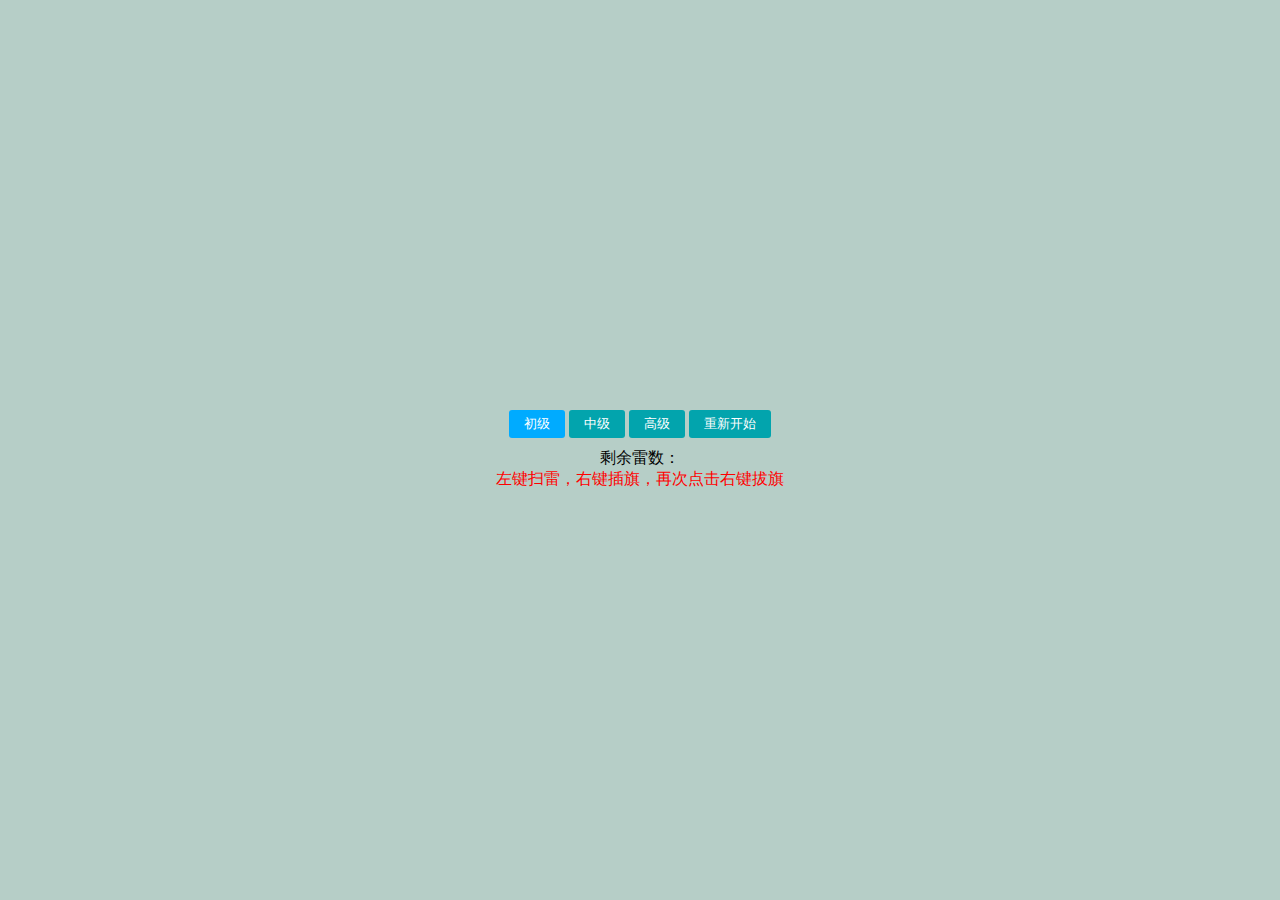
==== index.html @ a440ab10 "Add files via upload" ====
<!DOCTYPE html>
<html lang="en">

<head>
    <meta charset="UTF-8">
    <meta name="viewport" content="width=device-width, initial-scale=1.0">
    <title>扫雷游戏</title>
    <link rel="stylesheet" href="index.css">
</head>

<body>
    <div id="mine">
        <div class="level">
            <button class="active">初级</button>
            <button>中级</button>
            <button>高级</button>
            <button>重新开始</button>
        </div>
        <div class="gameBox">
        </div>
        <div class="info">
            剩余雷数：<span class="mineNum"></span>
            <br>
            <span class="tips">左键扫雷，右键插旗，再次点击右键拔旗</span>
        </div>
    </div>
    <script src="index.js"></script>
</body>

</html>
---- index.css ----
body {
    width: 100vw;
    height: 100vh;
    display: flex;
    align-items: center;
    justify-content: center;
    margin: 0;
    background-color: rgb(182, 206, 199);
}
#mine {
    margin: 50px auto;

}

.level {
    text-align: center;
    margin-bottom: 10px;
}

.level button {
    padding: 5px 15px;
    background-color: #02a4ad;
    border: none;
    color: #fff;
    border-radius: 3px;
    outline: none;
    cursor: pointer;
}

.level button.active {
    background-color: #00abff;
}

table {
    border-spacing: 1px;
    background-color: #929196;
    margin: 0 auto;
}

td {
    padding: 0;
    width: 20px;
    height: 20px;
    background-color: #ccc;
    border: 2px solid;
    border-color: #fff #a1a1a1 #a1a1a1 #fff;
    text-align: center;
    line-height: 20px;
    font-weight: bold;

}

.tips {
    color: red;
    font-size: 16px;
}

.mine {
    background: #d9d9d9 url(mine.jpg) no-repeat center;
    background-size: cover;
}

.flag {
    background: #ccc url(flag.jpg) no-repeat center;
    background-size: cover;
}

.info {
    margin-top: 10px;
    text-align: center;
}
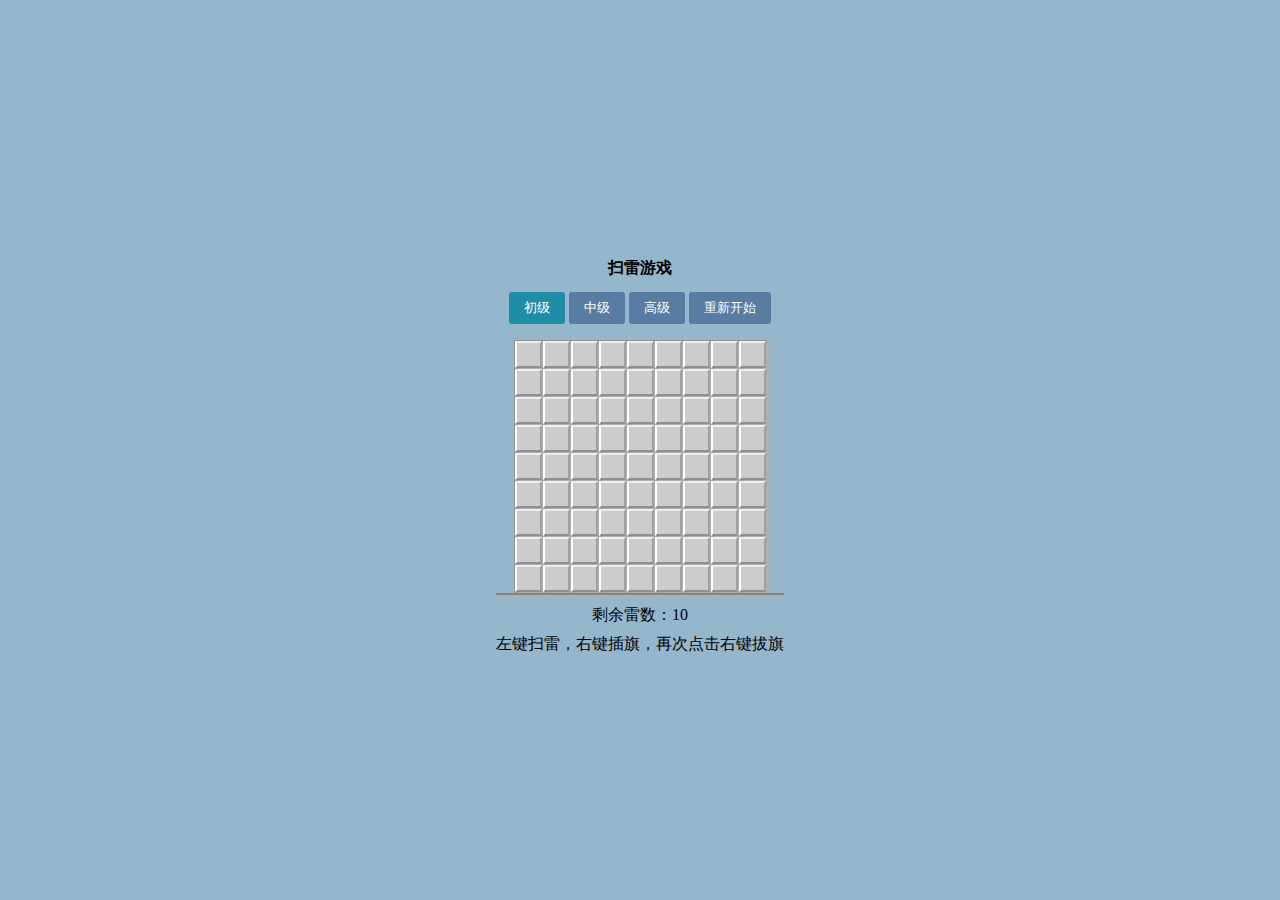
==== commit afc062a2: "Add files via upload" ====
--- a/index.html
+++ b/index.html
@@ -9,22 +9,41 @@
 </head>
 
 <body>
-    <div id="mine">
-        <div class="level">
+    <center>
+
+        <div style="margin-top:0.8em;">
+            <b><span>扫雷游戏</span></b>
+        </div>
+
+        <div class="level" style="margin-top:0.8em;">
             <button class="active">初级</button>
             <button>中级</button>
             <button>高级</button>
             <button>重新开始</button>
         </div>
+        <table style="margin-top:1em;border-radius:6px;"></table>
+
         <div class="gameBox">
         </div>
+        <div class="game-pane">
+            <table id=body>
+
+
+            </table>
+        </div>
+
+
         <div class="info">
             剩余雷数：<span class="mineNum"></span>
             <br>
-            <span class="tips">左键扫雷，右键插旗，再次点击右键拔旗</span>
+            <table style="margin-top:0.5em;border-radius:6px;"></table>
+            <span > 左键扫雷，右键插旗，再次点击右键拔旗</span>
+        
         </div>
+
     </div>
     <script src="index.js"></script>
+    </center>
 </body>
 
 </html>
--- a/index.css
+++ b/index.css
@@ -6,7 +6,7 @@
     align-items: center;
     justify-content: center;
     margin: 0;
-    background-color: rgb(182, 206, 199);
+    background-color: rgb(149, 183, 204);
 }
 #mine {
     margin: 50px auto;
@@ -15,12 +15,12 @@
 
 .level {
     text-align: center;
-    margin-bottom: 10px;
+    margin-bottom: 12px;
 }
 
 .level button {
-    padding: 5px 15px;
-    background-color: #02a4ad;
+    padding: 7px 15px;
+    background-color: #597ca3;
     border: none;
     color: #fff;
     border-radius: 3px;
@@ -29,32 +29,38 @@
 }
 
 .level button.active {
-    background-color: #00abff;
+    background-color: #208da8;
 }
 
 table {
     border-spacing: 1px;
     background-color: #929196;
     margin: 0 auto;
+    box-shadow: 2px 2px 2px rgb(179, 176, 176);
+
 }
 
 td {
     padding: 0;
-    width: 20px;
-    height: 20px;
+    width: 23px;
+    height: 23px;
     background-color: #ccc;
     border: 2px solid;
-    border-color: #fff #a1a1a1 #a1a1a1 #fff;
+    border-color: rgb(243, 234, 234) #a1a1a1 #918e8e #fff;
     text-align: center;
     line-height: 20px;
     font-weight: bold;
+    box-shadow: 2px 2px 2px rgb(179, 176, 176);
 
 }
+.game-pane {
+    border-style: solid;
+    border-width: 1px;
+    border-color: rgb(141, 128, 128);
 
-.tips {
-    color: red;
-    font-size: 16px;
+    box-shadow: 2px 2px 2px rgb(179, 176, 176);
 }
+
 
 .mine {
     background: #d9d9d9 url(mine.jpg) no-repeat center;
@@ -71,4 +77,56 @@
     text-align: center;
 }
 
+td.zero {
+    border-style: solid;
+    border-color: rgb(231, 231, 231);
+    background-color: #eee;
+}
 
+td.one {
+    background-color: #eee;
+    border-color: rgb(231, 231, 231);
+    color: #5369c9;
+}
+
+td.two {
+    background-color: #eee;
+    border-color: #ebebeb;
+    color: #32a132;
+}
+
+td.three {
+    background-color: #eee;
+    border-color: #d9d9d9;
+    color: #cf4e37;
+}
+
+td.four {
+    background-color: #eee;
+    border-color: #d9d9d9;
+    color: #962e92;
+}
+
+td.five {
+    background-color: #eee;
+    border-color: #d9d9d9;
+    color: #f38236;
+}
+
+td.six {
+    background-color: #eee;
+    border-color: #d9d9d9;
+    color: #ff3fff;
+}
+
+td.seven {
+    background-color: #eee;
+    border-color: #d9d9d9;
+    color: #3fffbf;
+}
+
+td.eight {
+    background-color: #eee;
+    border-color: #d9d9d9;
+    color: #22ee0f;
+}
